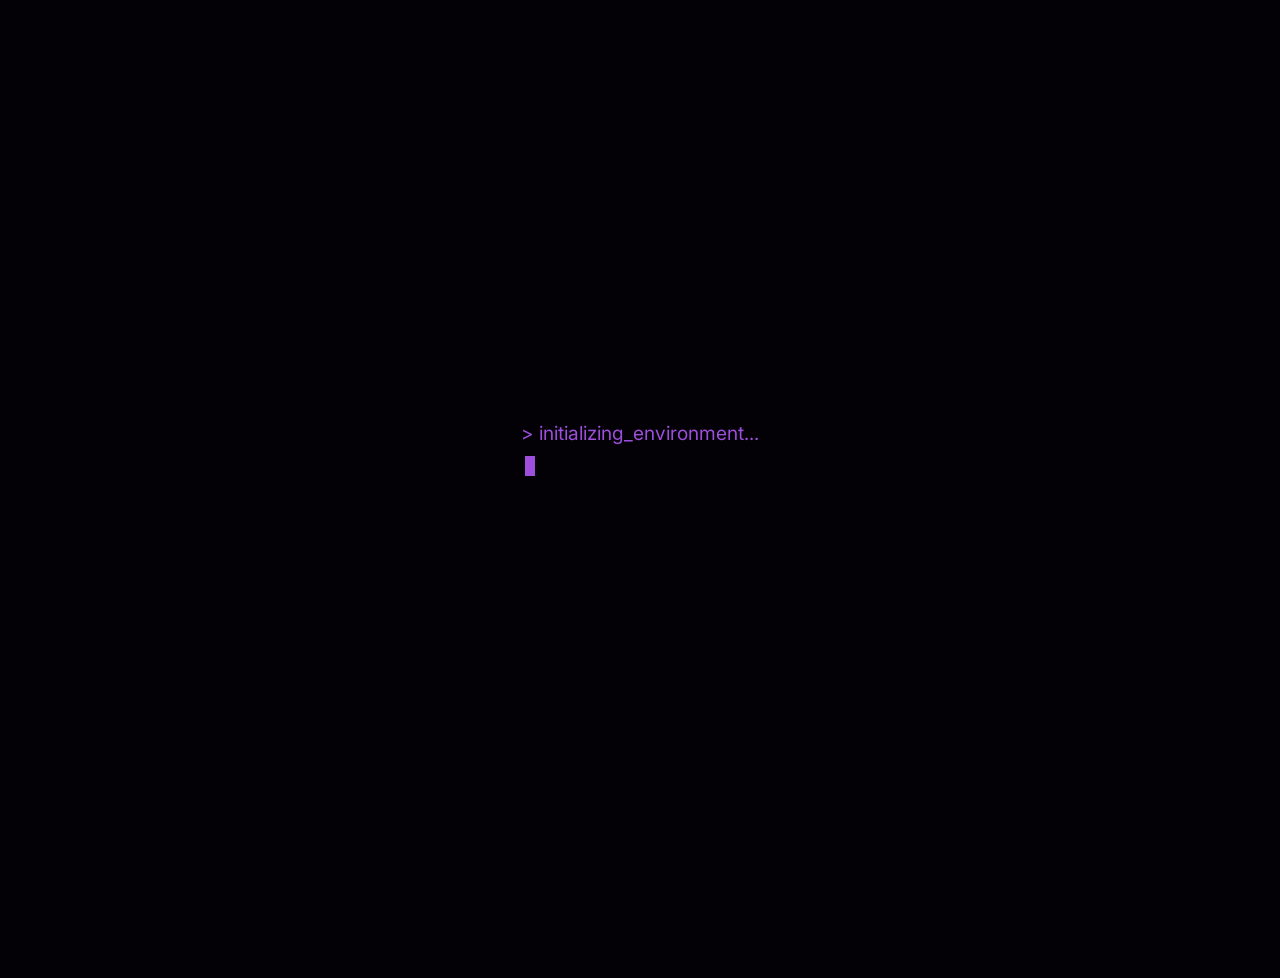
==== projects.html @ e51f6667 "initial commit" ====
<!doctype html>
<html lang="en">

<head>
  <meta charset="UTF-8" />
  <meta name="viewport" content="width=device-width, initial-scale=1.0">
  <title>Pratyay Poddar</title>
  <link rel="stylesheet" href="https://cdnjs.cloudflare.com/ajax/libs/font-awesome/6.0.0/css/all.min.css" />
  <link rel="stylesheet" href="style.css" />
  <link rel="icon" type="image/png" href="assets/favicon.png" />
</head>

<body>
  <div class="particles-container" id="particle-container"></div>
  <nav class="nav-container">
    <div class="nav-island">
      <div class="nav-links">
        <a href="index.html" class="nav-btn"><i class="fa-solid fa-user"></i><span>About</span></a>
        <a href="experience.html" class="nav-btn"><i class="fas fa-briefcase"></i><span>Experience</span></a>
        <a href="skills.html" class="nav-btn"><i class="fas fa-code"></i><span>Skills</span></a>
        <a href="projects.html" class="nav-btn active"><i class="fas fa-rocket"></i><span>Projects</span></a>
      </div>
    </div>
  </nav>
  <main class="page-content">
    <h1 class="page-title">Featured <span class="highlight">Works</span></h1>
    <div class="projects-grid">

      <!-- Project number - 4. -->


      <a href="https://github.com/pratyay-poddar/Sudoku_Solver" target="_blank" class="project-card">

        <div class="project-image"><img src="assets/projects/p4.png" alt="P2" /></div>
        <div class="project-info">
          <h3>sudoku Solver</h3>
          <p>Click to view.</p>
        </div>
      </a>


      <!-- Project number - 3. -->


      <a href="https://github.com/pratyay-poddar/Login_and_Registration_System/tree/main" target="_blank"
        class="project-card">

        <div class="project-image"><img src="assets/projects/p3.png" alt="P2" /></div>
        <div class="project-info">
          <h3>Login and Registration System</h3>
          <p>Click to view.</p>
        </div>
      </a>


      <!-- Project number - 2. -->


      <a href="https://github.com/pratyay-poddar/CGPA-Calculator" target="_blank" class="project-card">

        <div class="project-image"><img src="assets/projects/p2.png" alt="P2" /></div>
        <div class="project-info">
          <h3>CGPA Calculator</h3>
          <p>Calculate CGPA. Click to view.</p>
        </div>
      </a>

      <!-- Project number 1. -->


      <a href="https://github.com/pratyay-poddar/non-responsive-amazon-clone" target="_blank" class="project-card">
        <div class="project-image"><img src="assets/projects/p1.jpg" alt="P1" /></div>
        <div class="project-info">
          <h3>Non-responsive-amazon-clone</h3>
          <p>Click to view project</p>
        </div>
      </a>

      <!-- below commentout is one experence tile blueprint. -->

      <!-- <a
          href="https://github.com/pratyay-poddar"
          target="_blank"
          class="project-card"
        >

          <div class="project-image"><img src="assets/p2.jpg" alt="P2" /></div>
          <div class="project-info">
            <h3>Project Beta</h3>
            <p>Productivity tool. Click to view.</p>
          </div>
        </a> -->


    </div>
  </main>
  <script src="script.js"></script>
</body>

</html>
---- style.css ----
@import url("https://fonts.googleapis.com/css2?family=Inter:wght@300;400;600&family=Playfair+Display:ital,wght@0,600;1,600&display=swap");

:root {
  --accent-color: #7b2cbf;
  --accent-glow: #9d4edd;
  --bg-dark: #030105;
  --text-primary: #ffffff;
  --text-secondary: #8a8a8a;
  --glow-rgba: rgba(123, 44, 191, 0.4);
}

* {
  margin: 0;
  padding: 0;
  box-sizing: border-box;
  font-family: "Inter", sans-serif;
  text-decoration: none !important;
}
body {
  background-color: var(--bg-dark);
  color: var(--text-primary);
  overflow-x: hidden;
  min-height: 100vh;
}

/* --- BACKGROUND PHYSICS --- */
.particles-container {
  position: fixed;
  top: 0;
  left: 0;
  width: 100%;
  height: 100%;
  z-index: 1;
  pointer-events: none;
  overflow: hidden;
}
.shape {
  position: absolute;
  border: 1.5px solid var(--accent-color);
  opacity: 0.25;
  filter: drop-shadow(0 0 8px var(--accent-glow));
  z-index: 2;
  will-change: transform;
  top: 0;
  left: 0;
}
.shape.circle {
  border-radius: 50%;
}
.shape.square {
  border-radius: 2px;
}
.shape.triangle {
  width: 0;
  height: 0;
  border-left: 10px solid transparent;
  border-right: 10px solid transparent;
  border-bottom: 17px solid var(--accent-color);
  border-top: none;
  background: none;
}

/* --- NAVIGATION --- */
.nav-container {
  position: fixed;
  top: 30px;
  left: 50%;
  transform: translateX(-50%);
  z-index: 2000;
  display: flex;
  justify-content: center;
}
.nav-island {
  background: rgba(255, 255, 255, 0.03);
  backdrop-filter: blur(20px);
  padding: 8px 15px;
  border-radius: 100px;
  border: 1px solid rgba(255, 255, 255, 0.08);
  box-shadow: 0 10px 30px rgba(0, 0, 0, 0.5);
  display: flex;
  justify-content: center;
}
.nav-links {
  display: flex;
  justify-content: center;
  gap: 8px;
}
.nav-btn {
  color: var(--text-secondary);
  padding: 10px 18px;
  border: 1px solid transparent;
  border-radius: 50px;
  font-size: 0.85rem;
  transition: 0.3s;
  display: flex;
  align-items: center;
  gap: 8px;
}
.nav-btn:hover,
.nav-btn.active {
  color: #fff;
  background: rgba(138, 43, 226, 0.2);
  border: 1px solid rgba(138, 43, 226, 0.3);
}

/* --- GLOBAL LAYOUT --- */
@keyframes contentFadeIn {
  from {
    opacity: 0;
    transform: translateY(20px);
  }
  to {
    opacity: 1;
    transform: translateY(0);
  }
}

.page-content {
  padding: 140px 20px 80px;
  display: flex;
  flex-direction: column;
  align-items: center;
  min-height: 100vh;
  position: relative;
  z-index: 10;
  animation: contentFadeIn 0.8s ease-out forwards;
}
.page-title {
  font-size: clamp(2.2rem, 5vw, 3.2rem);
  font-weight: 300;
  margin-bottom: 50px;
  text-align: center;
  color: #fff;
}
.highlight {
  font-family: "Playfair Display", serif;
  font-style: italic;
  color: var(--accent-color);
  text-shadow: 0 0 15px var(--accent-glow);
  white-space: nowrap;
}
@keyframes blink-caret {
  from, to { border-color: transparent; }
  50% { border-color: var(--accent-color); }
}

/* --- HERO --- */
.hero-container {
  display: flex;
  align-items: center;
  justify-content: center;
  max-width: 1200px;
  width: 100%;
  margin: auto;
  gap: 60px;
}
.hero-left {
  flex: 1.2;
}
.hero-title {
  font-size: clamp(2.5rem, 6vw, 4.5rem);
  line-height: 1.1;
  margin-bottom: 15px;
}
.hero-description {
  color: var(--text-secondary);
  max-width: 500px;
  margin-bottom: 35px;
  line-height: 1.6;
}
.hero-actions {
  display: flex;
  gap: 15px;
  margin-bottom: 30px;
}
.btn-primary {
  background: var(--accent-color);
  color: #fff;
  padding: 14px 35px;
  border-radius: 50px;
  box-shadow: 0 0 15px var(--accent-glow);
  font-weight: 600;
  transition: 0.3s;
  cursor: pointer;
}
.btn-secondary {
  border: 2px solid var(--accent-color);
  color: #fff;
  padding: 14px 35px;
  border-radius: 50px;
  font-weight: 600;
  transition: 0.3s;
  cursor: pointer;
}
.btn-primary:hover,
.btn-secondary:hover {
  transform: translateY(-3px);
  box-shadow: 0 10px 20px var(--glow-rgba);
}
.hero-socials {
  display: flex;
  gap: 15px;
}
.social-circle {
  width: 45px;
  height: 45px;
  border: 1px solid var(--accent-color);
  border-radius: 50%;
  display: flex;
  align-items: center;
  justify-content: center;
  color: var(--accent-color);
  transition: 0.4s;
  font-size: 1.1rem;
}
.social-circle:hover {
  background: var(--accent-color);
  color: #fff;
  transform: translateY(-5px);
  box-shadow: 0 0 15px var(--accent-glow);
}
.hero-image-glow {
  width: 350px;
  height: 350px;
  border-radius: 50%;
  border: 4px solid var(--accent-color);
  box-shadow: 0 0 80px var(--glow-rgba);
  overflow: hidden;
}
.hero-image-glow img {
  width: 100%;
  height: 100%;
  object-fit: cover;
}

/* --- EXPERIENCE --- */
.experience-container {
  width: 100%;
  max-width: 800px;
  margin-top: 20px;
}
.experience-list {
  border-left: 2px solid var(--accent-color);
  padding-left: 35px;
  position: relative;
}
.exp-item {
  position: relative;
  margin-bottom: 50px;
}
.exp-dot {
  position: absolute;
  left: -46px;
  top: 5px;
  width: 20px;
  height: 20px;
  background: var(--accent-color);
  border-radius: 50%;
  box-shadow: 0 0 15px var(--accent-glow);
}
.exp-content h3 {
  font-size: 1.5rem;
  color: #fff;
  margin-bottom: 5px;
}
.exp-meta {
  color: var(--accent-color);
  font-weight: 600;
  margin-bottom: 10px;
  font-size: 0.9rem;
}
.exp-desc {
  color: var(--text-secondary);
  line-height: 1.6;
}

/* --- SKILLS & PROJECTS --- */
.skills-grid {
  display: grid;
  grid-template-columns: repeat(auto-fill, minmax(160px, 1fr));
  gap: 20px;
  width: 100%;
  max-width: 900px;
}
.skill-card {
  background: rgba(255, 255, 255, 0.03);
  border: 1px solid rgba(255, 255, 255, 0.08);
  padding: 25px;
  border-radius: 15px;
  text-align: center;
  color: #fff;
  font-weight: 600;
  transition: 0.3s;
}
.projects-grid {
  display: grid;
  grid-template-columns: repeat(auto-fill, minmax(300px, 1fr));
  gap: 30px;
  width: 100%;
  max-width: 1100px;
}
.project-card {
  display: block;
  background: rgba(255, 255, 255, 0.03);
  border: 1px solid rgba(255, 255, 255, 0.08);
  border-radius: 20px;
  overflow: hidden;
  transition: 0.4s;
}
.project-image {
  width: 100%;
  height: 200px;
  background: #111;
  overflow: hidden;
}
.project-image img {
  width: 100%;
  height: 100%;
  object-fit: cover;
  opacity: 0.5;
  transition: 0.5s;
}
.project-info {
  padding: 25px;
  text-align: center;
}
.project-info h3 {
  color: #fff;
  margin-bottom: 10px;
}
.project-card:hover {
  transform: translateY(-10px);
  border-color: var(--accent-color);
  box-shadow: 0 10px 30px var(--glow-rgba);
}
.project-card:hover img {
  opacity: 1;
}

/* --- CONTACT --- */
.card {
  width: 350px; /* Or your preferred width */
  max-width: 90vw;
  border-radius: 35px;
  background: #08040a;
  border: 1px solid rgba(255, 255, 255, 0.05);
  box-shadow: 0 0 60px -15px var(--glow-rgba);
  padding-bottom: 35px;
  margin: auto;
}
.profile-wrapper {
  width: 120px;
  height: 120px;
  border-radius: 50%;
  border: 2px solid var(--accent-color);
  padding: 5px;
  margin: 40px auto 20px;
  overflow: hidden;
}
.profile-wrapper img {
  width: 100%;
  height: 100%;
  border-radius: 50%;
  object-fit: cover;
}
.contact-item {
  display: flex;
  align-items: center;
  gap: 15px;
  color: var(--text-secondary);
  margin: 0 40px 15px;
  transition: 0.3s;
}
.contact-item i {
  color: var(--accent-color);
  width: 20px;
}
.contact-item:hover {
  color: #fff;
  transform: translateX(5px);
}
.social-island {
  display: flex;
  gap: 20px;
  justify-content: center;
  background: rgba(255, 255, 255, 0.03);
  padding: 15px;
  border-radius: 100px;
  border: 1px solid rgba(255, 255, 255, 0.08);
  margin: 40px 40px 0;
}
.social-island a {
  color: #fff;
  font-size: 1.3rem;
  transition: 0.4s;
}
.social-island a:hover {
  color: var(--accent-color);
  transform: scale(1.3) translateY(-5px);
}

/* --- THE EASY MANUAL MOBILE FIX --- */
@media (max-width: 850px) {
  /* 1. Stack Hero Content */
  .hero-container {
    flex-direction: column-reverse;
    text-align: center;
    gap: 40px;
  }

  /* 2. Fix the Navigation Island */
 .nav-container { 
        position: fixed !important; 
        bottom: 20px !important; 
        top: auto !important; 
        left: 0 !important;
        width: 100% !important; 
        transform: none !important;
        display: flex;
        justify-content: center;
        padding: 0 15px;
        z-index: 10000;
    }

  .nav-island {
    width: 100%;
    max-width: 450px; /* Prevents it from being too wide on tablets */
    padding: 10px;
    border-radius: 20px;
  }

  .nav-links {
    display: flex;
    width: 100%;
    justify-content: space-evenly; /* Automatically spaces them */
    gap: 0;
  }

  .nav-btn {
    flex: 1; /* Each tab gets equal width */
    padding: 10px 0;
    margin: 0;
    font-size: 1.4rem; /* Big icons for easy tapping */
    justify-content: center;
    background: transparent;
    border: 1px solid transparent;
  }

  /* 3. Hide text on mobile for a clean look */
  .nav-btn span {
    display: none;
  }

  /* 4. Fix other mobile elements */
  .hero-image-glow {
    width: 250px;
    height: 250px;
  }
  .page-content {
    padding-top: 80px;
    padding-bottom: 100px;
  }
  .hero-actions {
    flex-direction: column;
  }
  .btn-primary,
  .btn-secondary {
    width: 100%;
    text-align: center;
  }
}

/* --- LOADER --- */
body.loading {
  overflow: hidden;
}
.loader-wrapper {
  position: fixed;
  top: 0;
  left: 0;
  width: 100%;
  height: 100vh;
  background-color: var(--bg-dark);
  z-index: 9999;
  display: flex;
  align-items: center;
  justify-content: center;
  transition: opacity 0.8s ease-out, visibility 0.8s ease-out;
}
.loader-wrapper.fade-out {
  opacity: 0;
  visibility: hidden;
}
.terminal-loader {
  font-family: 'Courier New', Courier, monospace;
  color: var(--accent-glow);
  font-size: 1.2rem;
  max-width: 80%;
  line-height: 1.6;
}
.terminal-loader .cursor {
  display: inline-block;
  width: 10px;
  height: 1.2rem;
  background-color: var(--accent-glow);
  vertical-align: middle;
  margin-left: 4px;
  animation: blink-loader-cursor 0.8s step-end infinite;
}
@keyframes blink-loader-cursor {
  0%, 100% { opacity: 1; }
  50% { opacity: 0; }
}

/* --- SPA TRANSITION LOADER --- */
.page-transition-wrapper {
  position: fixed;
  top: 0;
  left: 0;
  width: 100%;
  height: 100vh;
  background-color: var(--bg-dark);
  z-index: 10000;
  display: flex;
  align-items: center;
  justify-content: center;
  opacity: 0;
  visibility: hidden;
  transition: opacity 0.4s ease, visibility 0.4s ease;
}
.page-transition-wrapper.active {
  opacity: 1;
  visibility: visible;
}
.page-transition-text {
  font-family: 'Courier New', Courier, monospace;
  color: var(--accent-glow);
  font-size: 1.5rem;
}
.page-transition-text .cursor {
  display: inline-block;
  width: 12px;
  height: 1.5rem;
  background-color: var(--accent-glow);
  vertical-align: middle;
  margin-left: 5px;
  animation: blink-loader-cursor 0.8s step-end infinite;
}

/* Page fade in animation */
.page-content {
  transition: opacity 0.3s ease;
}
.page-content.fade-out {
  opacity: 0;
}
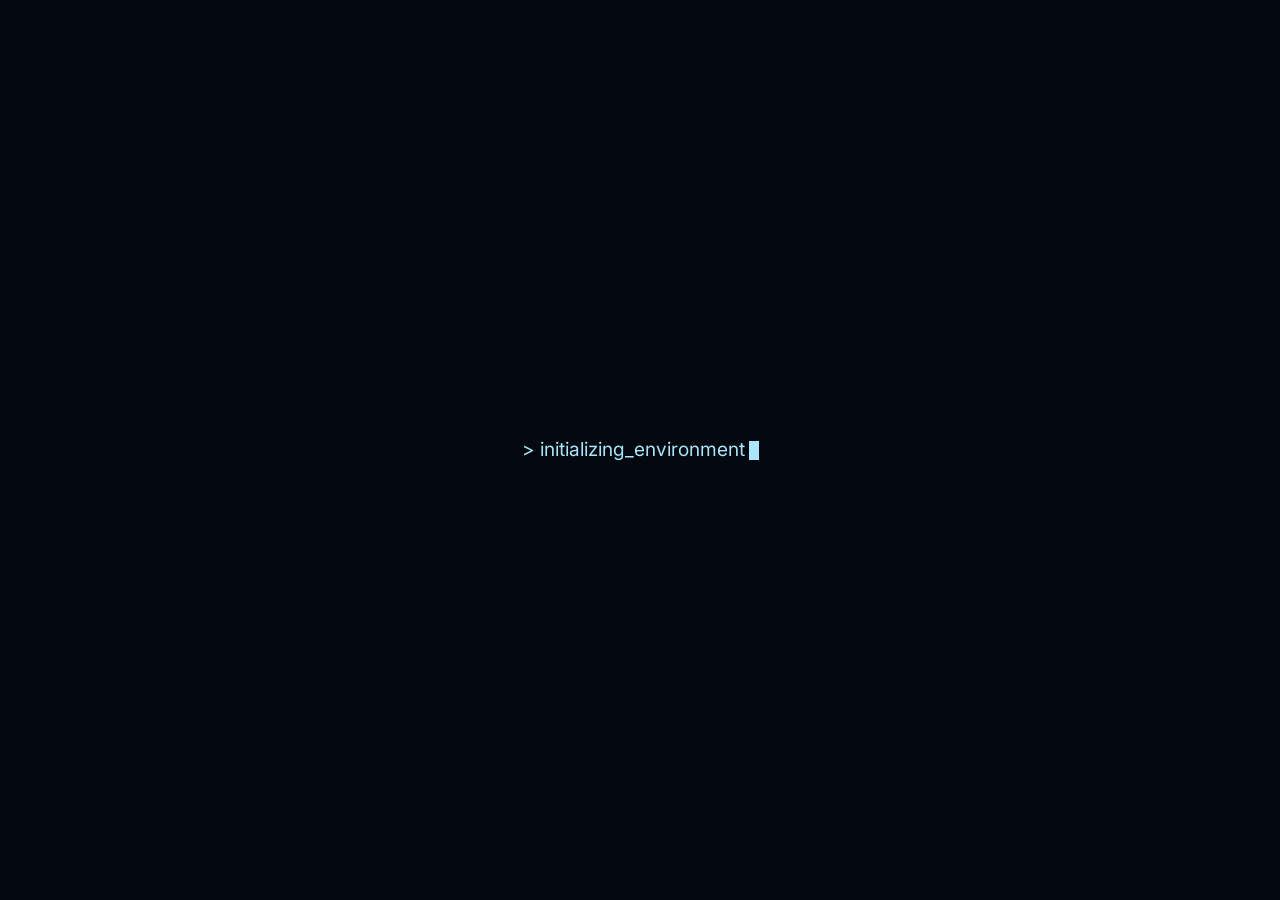
==== commit 45150961: "updated basic info" ====
--- a/projects.html
+++ b/projects.html
@@ -4,7 +4,7 @@
 <head>
   <meta charset="UTF-8" />
   <meta name="viewport" content="width=device-width, initial-scale=1.0">
-  <title>Pratyay Poddar</title>
+  <title>Sagnik Chakraborty</title>
   <link rel="stylesheet" href="https://cdnjs.cloudflare.com/ajax/libs/font-awesome/6.0.0/css/all.min.css" />
   <link rel="stylesheet" href="style.css" />
   <link rel="icon" type="image/png" href="assets/favicon.png" />
@@ -26,52 +26,13 @@
     <h1 class="page-title">Featured <span class="highlight">Works</span></h1>
     <div class="projects-grid">
 
-      <!-- Project number - 4. -->
-
-
-      <a href="https://github.com/pratyay-poddar/Sudoku_Solver" target="_blank" class="project-card">
-
-        <div class="project-image"><img src="assets/projects/p4.png" alt="P2" /></div>
-        <div class="project-info">
-          <h3>sudoku Solver</h3>
-          <p>Click to view.</p>
-        </div>
-      </a>
-
-
-      <!-- Project number - 3. -->
-
-
-      <a href="https://github.com/pratyay-poddar/Login_and_Registration_System/tree/main" target="_blank"
-        class="project-card">
-
-        <div class="project-image"><img src="assets/projects/p3.png" alt="P2" /></div>
-        <div class="project-info">
-          <h3>Login and Registration System</h3>
-          <p>Click to view.</p>
-        </div>
-      </a>
-
-
-      <!-- Project number - 2. -->
-
-
-      <a href="https://github.com/pratyay-poddar/CGPA-Calculator" target="_blank" class="project-card">
-
-        <div class="project-image"><img src="assets/projects/p2.png" alt="P2" /></div>
-        <div class="project-info">
-          <h3>CGPA Calculator</h3>
-          <p>Calculate CGPA. Click to view.</p>
-        </div>
-      </a>
-
       <!-- Project number 1. -->
 
 
       <a href="https://github.com/pratyay-poddar/non-responsive-amazon-clone" target="_blank" class="project-card">
         <div class="project-image"><img src="assets/projects/p1.jpg" alt="P1" /></div>
         <div class="project-info">
-          <h3>Non-responsive-amazon-clone</h3>
+          <h3>Personal Portfolio</h3>
           <p>Click to view project</p>
         </div>
       </a>
--- a/style.css
+++ b/style.css
@@ -1,12 +1,12 @@
-@import url("https://fonts.googleapis.com/css2?family=Inter:wght@300;400;600&family=Playfair+Display:ital,wght@0,600;1,600&display=swap");
+@import url("https://fonts.googleapis.com/css2?family=Fira+Code:wght@400;500;600&family=Inter:wght@300;400;600&family=Playfair+Display:ital,wght@0,600;1,600&display=swap");
 
 :root {
-  --accent-color: #7b2cbf;
-  --accent-glow: #9d4edd;
-  --bg-dark: #030105;
+  --accent-color: #87CEEB;
+  --accent-glow: #aae5fc;
+  --bg-dark: #04080f;
   --text-primary: #ffffff;
-  --text-secondary: #8a8a8a;
-  --glow-rgba: rgba(123, 44, 191, 0.4);
+  --text-secondary: #94a3b8;
+  --glow-rgba: rgba(135, 206, 235, 0.35);
 }
 
 * {
@@ -23,7 +23,7 @@
   min-height: 100vh;
 }
 
-/* --- BACKGROUND PHYSICS --- */
+/* --- BACKGROUND CODE PARTICLES --- */
 .particles-container {
   position: fixed;
   top: 0;
@@ -34,30 +34,21 @@
   pointer-events: none;
   overflow: hidden;
 }
-.shape {
+.code-particle {
   position: absolute;
-  border: 1.5px solid var(--accent-color);
-  opacity: 0.25;
-  filter: drop-shadow(0 0 8px var(--accent-glow));
-  z-index: 2;
+  font-family: "Fira Code", "JetBrains Mono", Consolas, "Courier New", monospace;
+  font-size: 14px;
+  font-weight: 500;
+  color: var(--accent-color);
+  opacity: 0.22;
+  text-shadow: 0 0 12px var(--accent-glow);
+  z-index: 1;
   will-change: transform;
   top: 0;
   left: 0;
-}
-.shape.circle {
-  border-radius: 50%;
-}
-.shape.square {
-  border-radius: 2px;
-}
-.shape.triangle {
-  width: 0;
-  height: 0;
-  border-left: 10px solid transparent;
-  border-right: 10px solid transparent;
-  border-bottom: 17px solid var(--accent-color);
-  border-top: none;
-  background: none;
+  user-select: none;
+  pointer-events: none;
+  white-space: nowrap;
 }
 
 /* --- NAVIGATION --- */
@@ -99,8 +90,8 @@
 .nav-btn:hover,
 .nav-btn.active {
   color: #fff;
-  background: rgba(138, 43, 226, 0.2);
-  border: 1px solid rgba(138, 43, 226, 0.3);
+  background: rgba(135, 206, 235, 0.15);
+  border: 1px solid rgba(135, 206, 235, 0.35);
 }
 
 /* --- GLOBAL LAYOUT --- */
@@ -342,7 +333,7 @@
   width: 350px; /* Or your preferred width */
   max-width: 90vw;
   border-radius: 35px;
-  background: #08040a;
+  background: #050a12;
   border: 1px solid rgba(255, 255, 255, 0.05);
   box-shadow: 0 0 60px -15px var(--glow-rgba);
   padding-bottom: 35px;
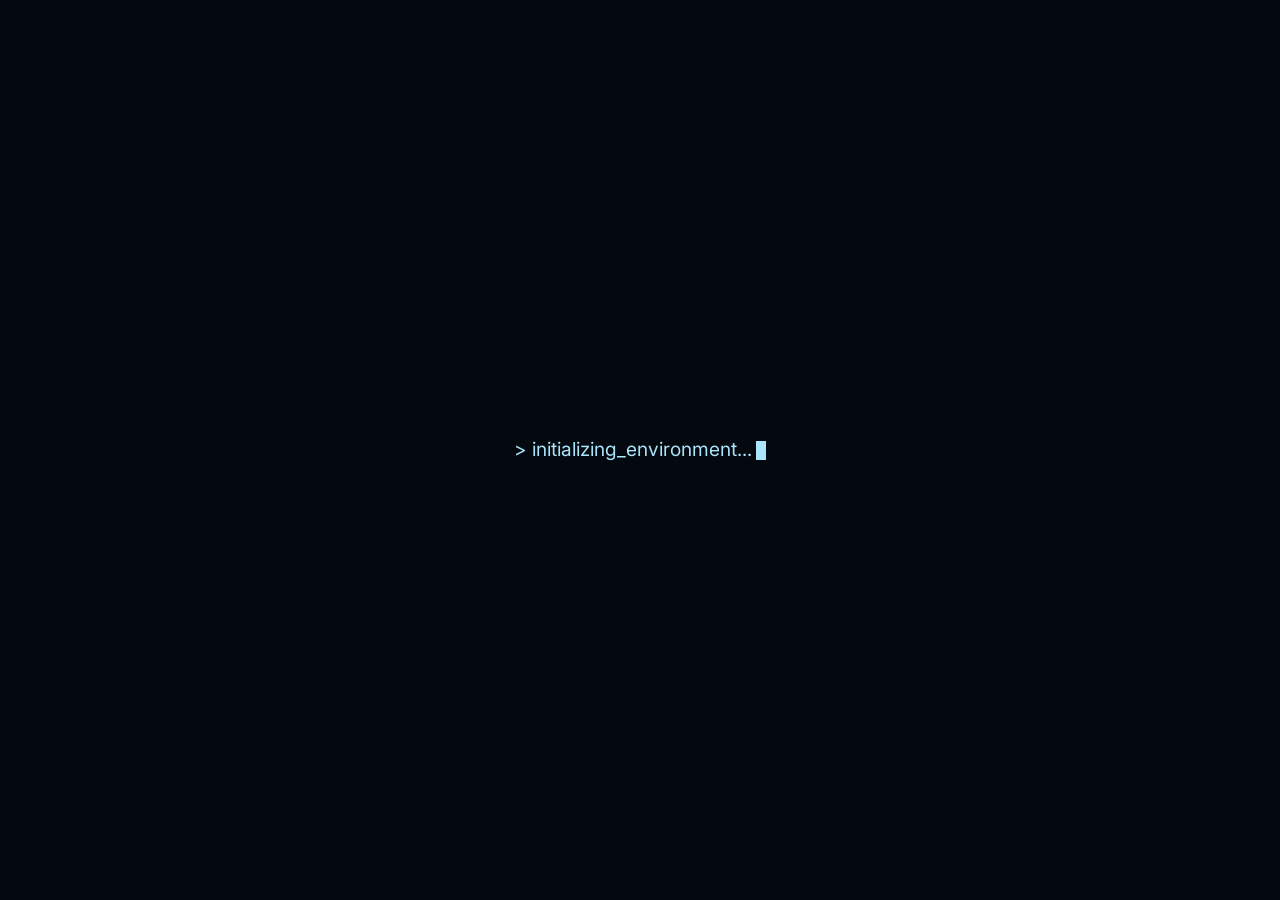
==== commit 7e62737f: "add project" ====
--- a/projects.html
+++ b/projects.html
@@ -30,7 +30,7 @@
 
 
       <a href="https://github.com/pratyay-poddar/non-responsive-amazon-clone" target="_blank" class="project-card">
-        <div class="project-image"><img src="assets/projects/p1.jpg" alt="P1" /></div>
+        <div class="project-image"><img src="assets/projects/p1.png" alt="P1" /></div>
         <div class="project-info">
           <h3>Personal Portfolio</h3>
           <p>Click to view project</p>
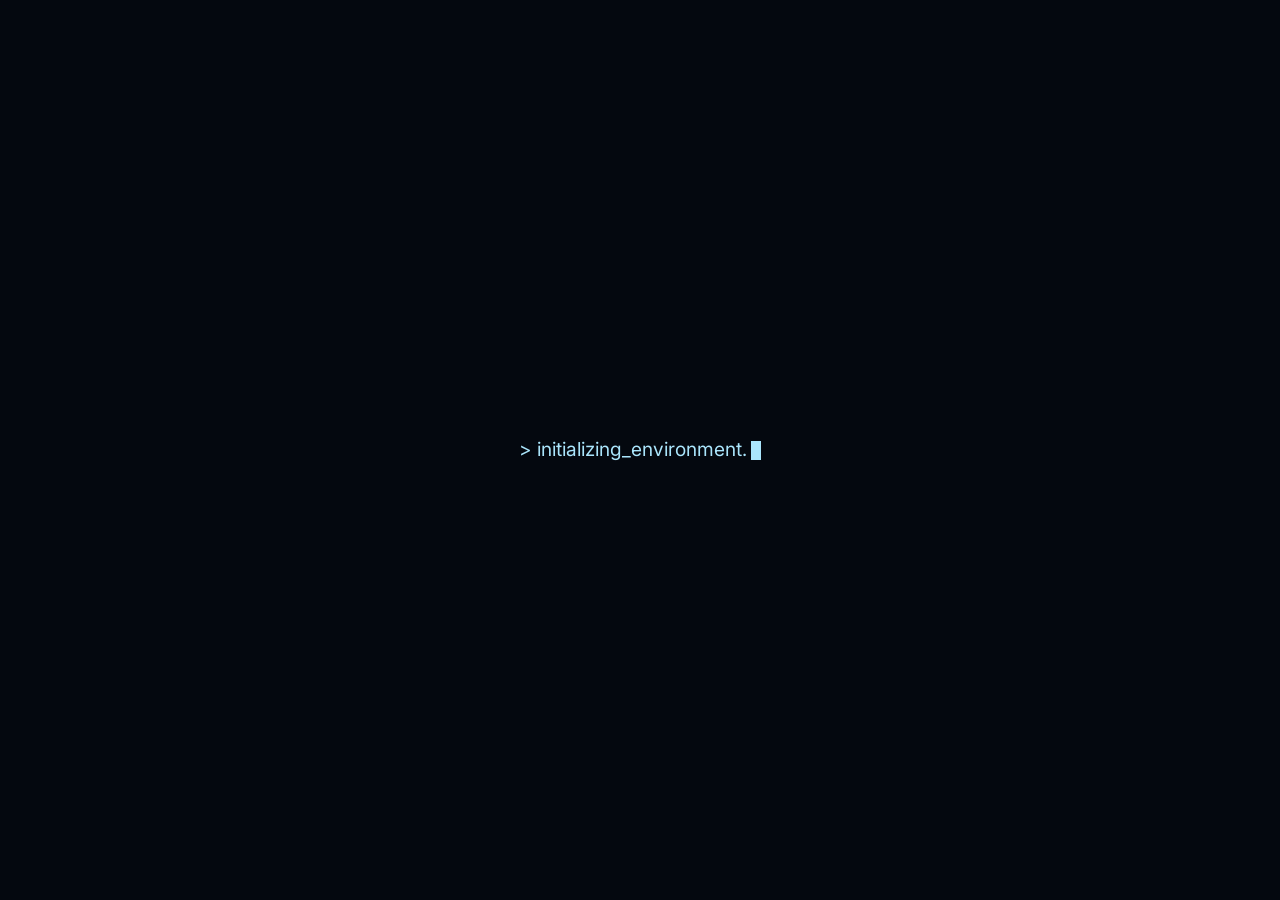
==== commit 7e38eb91: "add project url" ====
--- a/projects.html
+++ b/projects.html
@@ -29,7 +29,7 @@
       <!-- Project number 1. -->
 
 
-      <a href="https://github.com/pratyay-poddar/non-responsive-amazon-clone" target="_blank" class="project-card">
+      <a href="https://github.com/sagnik-dreadborn/portfolio" target="_blank" class="project-card">
         <div class="project-image"><img src="assets/projects/p1.png" alt="P1" /></div>
         <div class="project-info">
           <h3>Personal Portfolio</h3>
